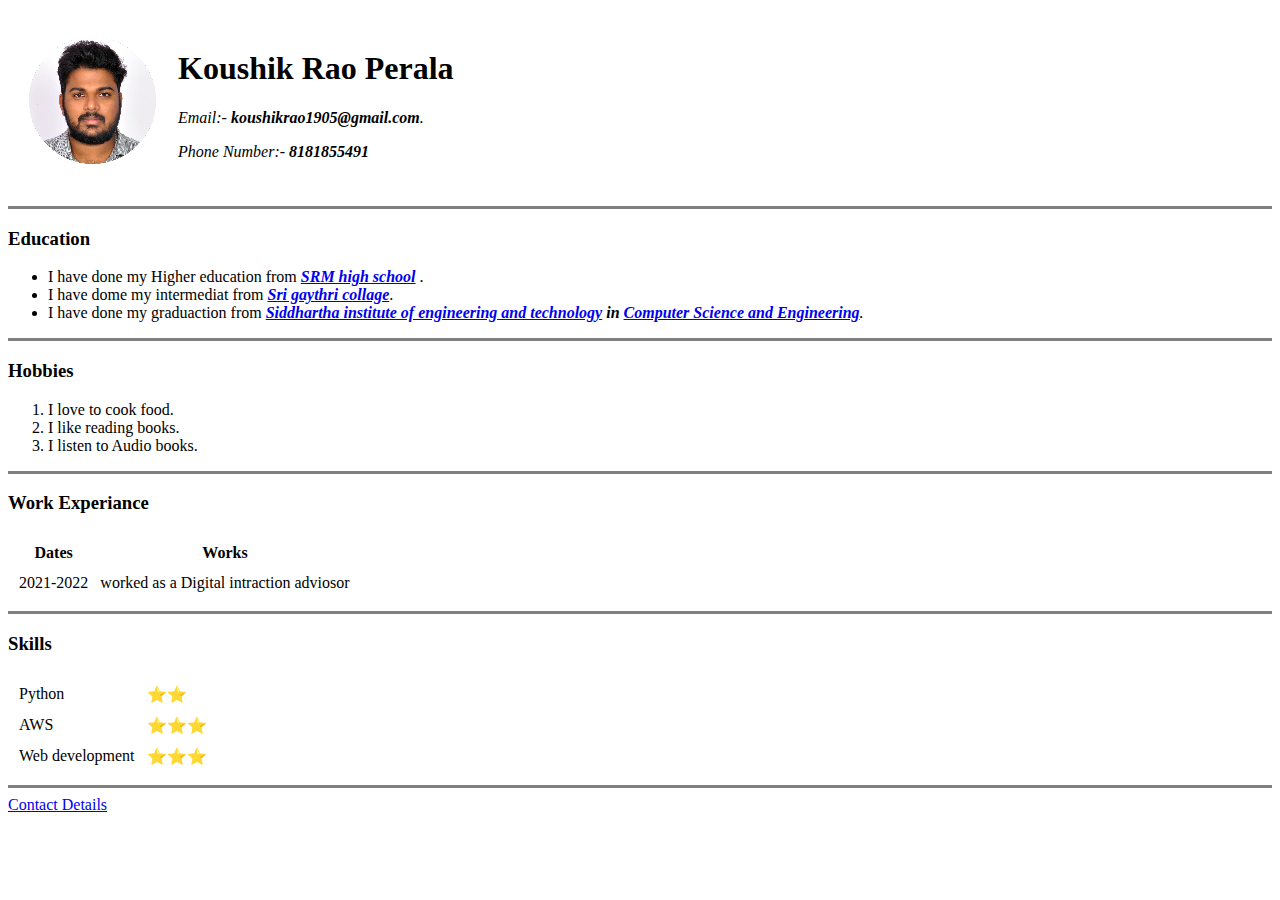
==== index.html @ de437410 "Add initial CV website files" ====
<!DOCTYPE html>
<html lang="en">

<head>
    <meta charset="UTF-8">

    <title>Koushik's Personal Website</title>
</head>

<body>
    <table cellspacing="20">
        <tr>
            <td><img src="images/koushik.png" alt="koushik's profile photo"></td>
            <td>
                <h1>Koushik Rao Perala</h1>
                <p><em>Email:- <strong>koushikrao1905@gmail.com</strong>.</em></p>
                <p><em>Phone Number:- <strong>8181855491</strong></em></p>
            </td>
        </tr>
    </table>

    <hr size="3" noshade>
    <h3>Education</h3>
    <ul>
        <li>I have done my Higher education from <em><strong> <a href="https://www.facebook.com/srmheavenskodad/">SRM
                        high school</a> </strong></em>.</li>
        <li>I have dome my intermediat from <em><strong> <a href="http://www.srigayatri.com/">Sri gaythri
                        collage</a></strong></em>.</li>
        <li>I have done my graduaction from <em><strong> <a href="https://www.siddhartha.ac.in/"> Siddhartha institute
                        of engineering and technology</a> in <a
                        href="https://en.wikipedia.org/wiki/Computer_science_and_engineering">Computer Science and
                        Engineering</a></strong>.</em></li>
    </ul>
    <hr size="3" noshade>
    <h3>Hobbies</h3>
    <ol>
        <li> I love to cook food.</li>
        <li> I like reading books.</li>
        <li>I listen to Audio books.</li>
    </ol>
    <hr size="3" noshade>
    <h3>Work Experiance</h3>
    <table cellspacing="10">
        <thead>
            <tr>
                <th>Dates</th>
                <th>Works</th>
            </tr>
        </thead>
        <tbody>
            <tr>
                <td>2021-2022</td>
                <td>worked as a Digital intraction adviosor</td>
            </tr>


        </tbody>

    </table>
    <hr size="3" noshade>
    <h3><strong>Skills</strong></h3>

    <table cellspacing="10">
        <tr>
            <td>Python</td>
            <td>⭐⭐</td>
        </tr>
        <tr>
            <td>AWS</td>
            <td>⭐⭐⭐</td>
        </tr>


        <tr>
            <td>Web development</td>
            <td>⭐⭐⭐</td>
        </tr>


    </table>

    <hr size="3" noshade>

    <a href="contact.html"> Contact Details</a>
</body>

</html>
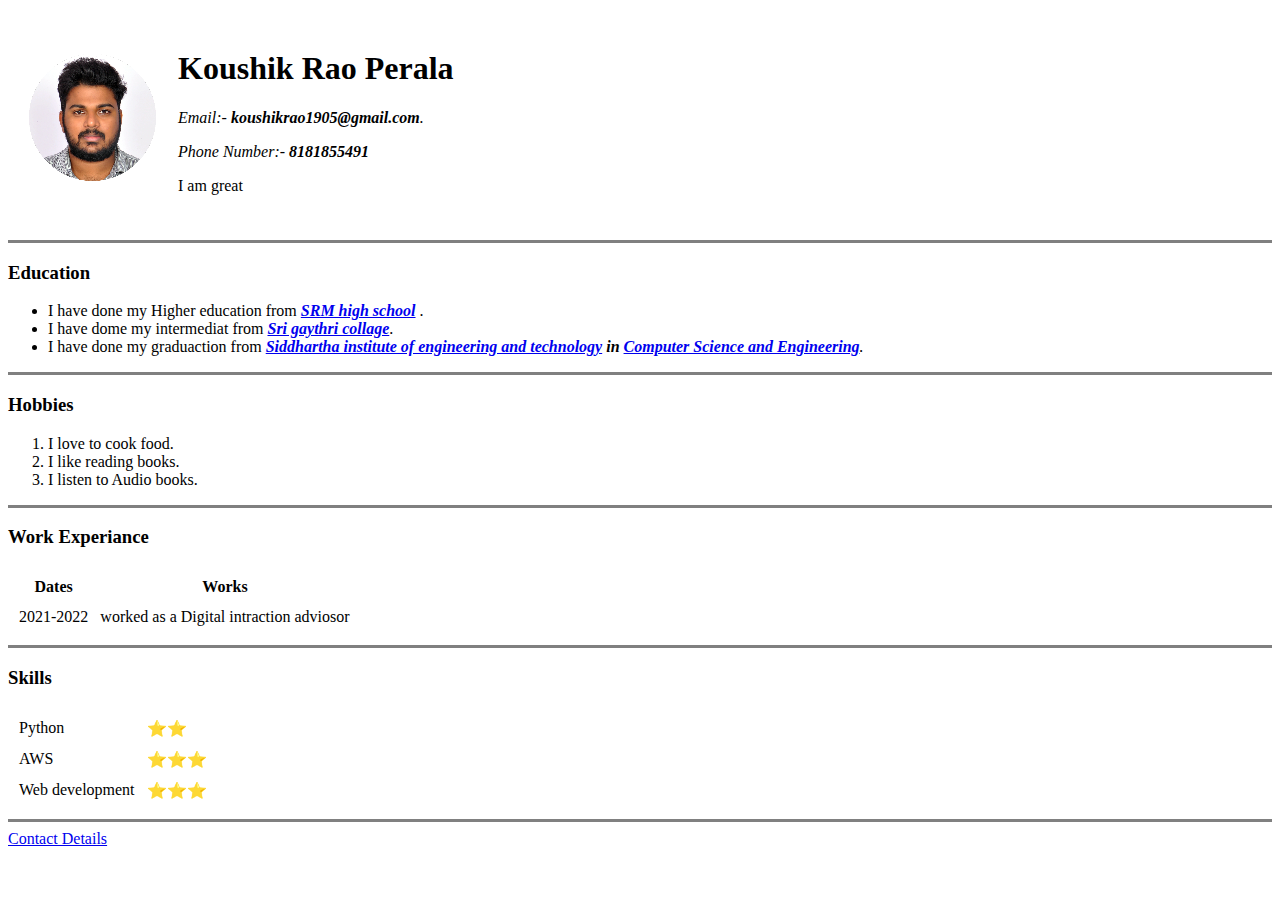
==== commit 55139d60: "Update index.html" ====
--- a/index.html
+++ b/index.html
@@ -15,6 +15,7 @@
                 <h1>Koushik Rao Perala</h1>
                 <p><em>Email:- <strong>koushikrao1905@gmail.com</strong>.</em></p>
                 <p><em>Phone Number:- <strong>8181855491</strong></em></p>
+                <p>I am great<p>
             </td>
         </tr>
     </table>
@@ -84,4 +85,4 @@
     <a href="contact.html"> Contact Details</a>
 </body>
 
-</html>+</html>
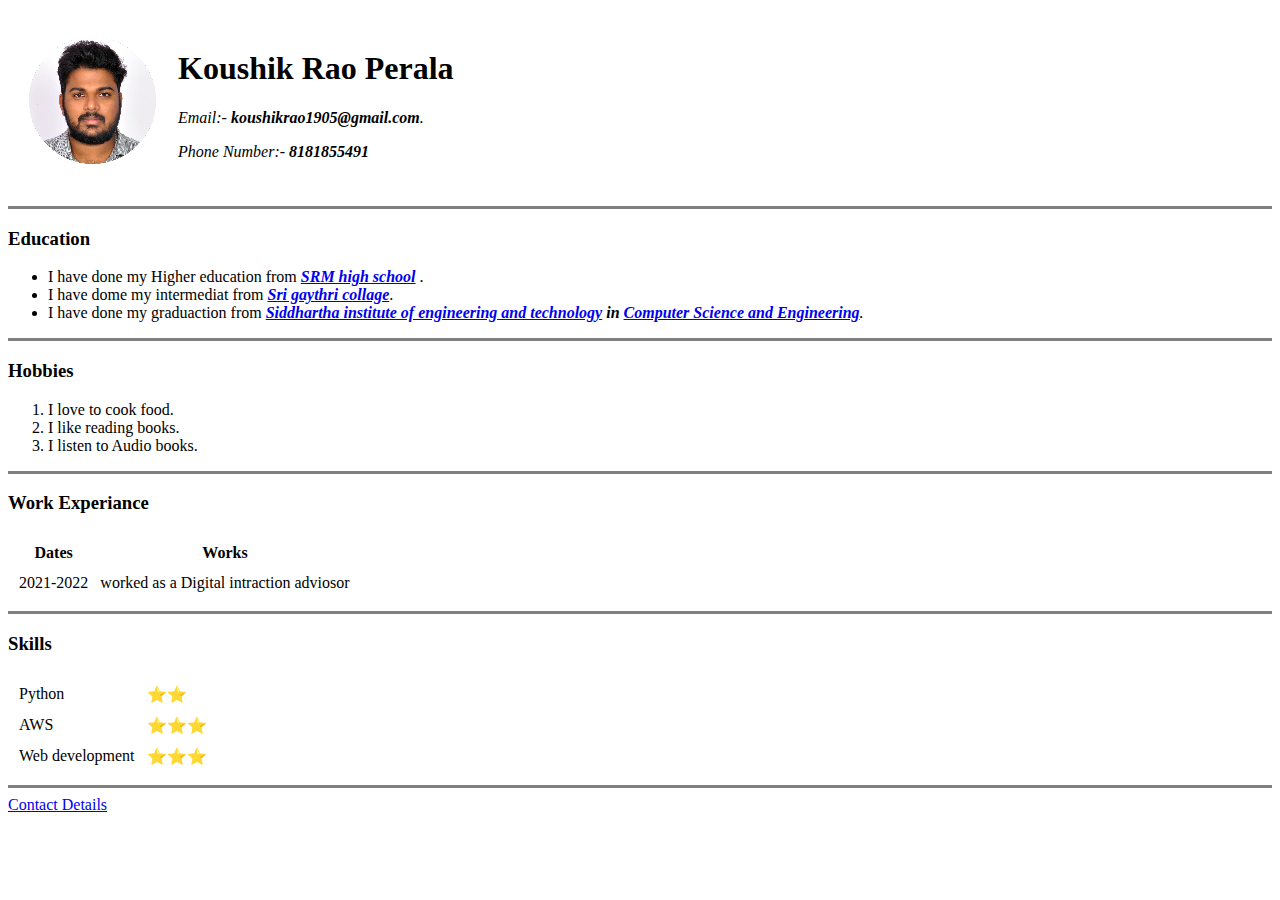
==== commit 7f92fda8: "Update index.html" ====
--- a/index.html
+++ b/index.html
@@ -15,7 +15,6 @@
                 <h1>Koushik Rao Perala</h1>
                 <p><em>Email:- <strong>koushikrao1905@gmail.com</strong>.</em></p>
                 <p><em>Phone Number:- <strong>8181855491</strong></em></p>
-                <p>I am great<p>
             </td>
         </tr>
     </table>
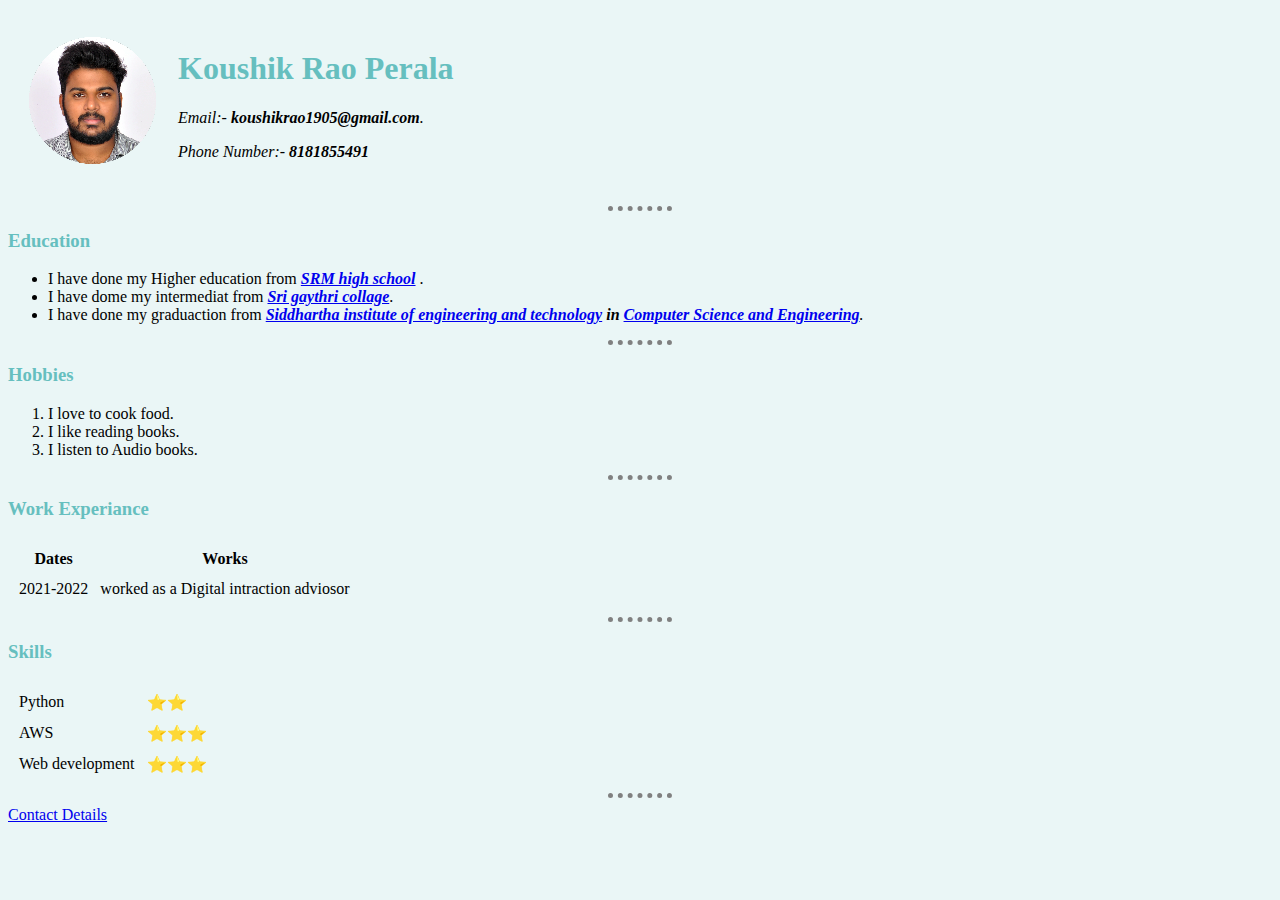
==== commit 6e7b040e: "Add files via upload" ====
--- a/index.html
+++ b/index.html
@@ -5,6 +5,8 @@
     <meta charset="UTF-8">
 
     <title>Koushik's Personal Website</title>
+    <link rel="stylesheet" href="css/styles.css">
+    <link rel="icon" href="images/favicon.ico">
 </head>
 
 <body>
@@ -19,7 +21,7 @@
         </tr>
     </table>
 
-    <hr size="3" noshade>
+    <hr>
     <h3>Education</h3>
     <ul>
         <li>I have done my Higher education from <em><strong> <a href="https://www.facebook.com/srmheavenskodad/">SRM
@@ -31,14 +33,14 @@
                         href="https://en.wikipedia.org/wiki/Computer_science_and_engineering">Computer Science and
                         Engineering</a></strong>.</em></li>
     </ul>
-    <hr size="3" noshade>
+    <hr>
     <h3>Hobbies</h3>
     <ol>
         <li> I love to cook food.</li>
         <li> I like reading books.</li>
         <li>I listen to Audio books.</li>
     </ol>
-    <hr size="3" noshade>
+    <hr>
     <h3>Work Experiance</h3>
     <table cellspacing="10">
         <thead>
@@ -57,7 +59,7 @@
         </tbody>
 
     </table>
-    <hr size="3" noshade>
+    <hr>
     <h3><strong>Skills</strong></h3>
 
     <table cellspacing="10">
@@ -79,9 +81,9 @@
 
     </table>
 
-    <hr size="3" noshade>
+    <hr>
 
     <a href="contact.html"> Contact Details</a>
 </body>
 
-</html>
+</html>--- a/css/styles.css
+++ b/css/styles.css
@@ -0,0 +1,19 @@
+body {
+    background-color: #EAF6F6;
+}
+
+h1 {
+    color: #66BFBF;
+}
+
+h3 {
+    color: #66BFBF;
+}
+
+hr {
+    border-style: none;
+    border-top-style: dotted;
+    border-color: gray;
+    border-width: 5px;
+    width: 5%;
+}